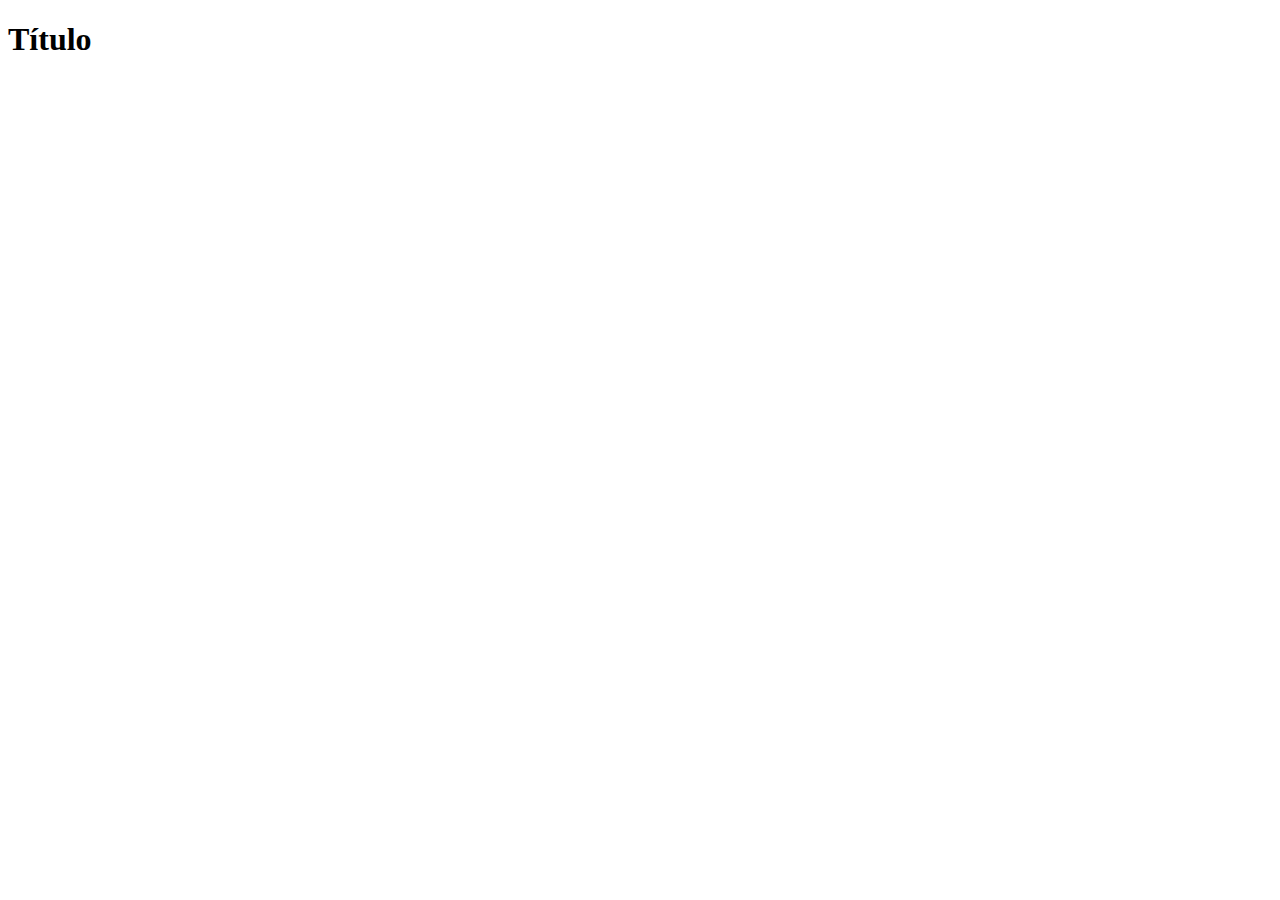
==== index.html @ 763e961f "Guardando cambios" ====
<!DOCTYPE html>
<html lang="en">
<head>
    <meta charset="UTF-8">
    <meta name="viewport" content="width=device-width, initial-scale=1.0">
    <title>Inicio</title>
    <link rel="stylesheet" href="style.css">
</head>
<body>
    <h1>Título</h1>
</body>
</html>
---- style.css ----
h1 {
    transition: all .5s;
} 
h1:hover {
    font-size: 50px;
    color: red;
}
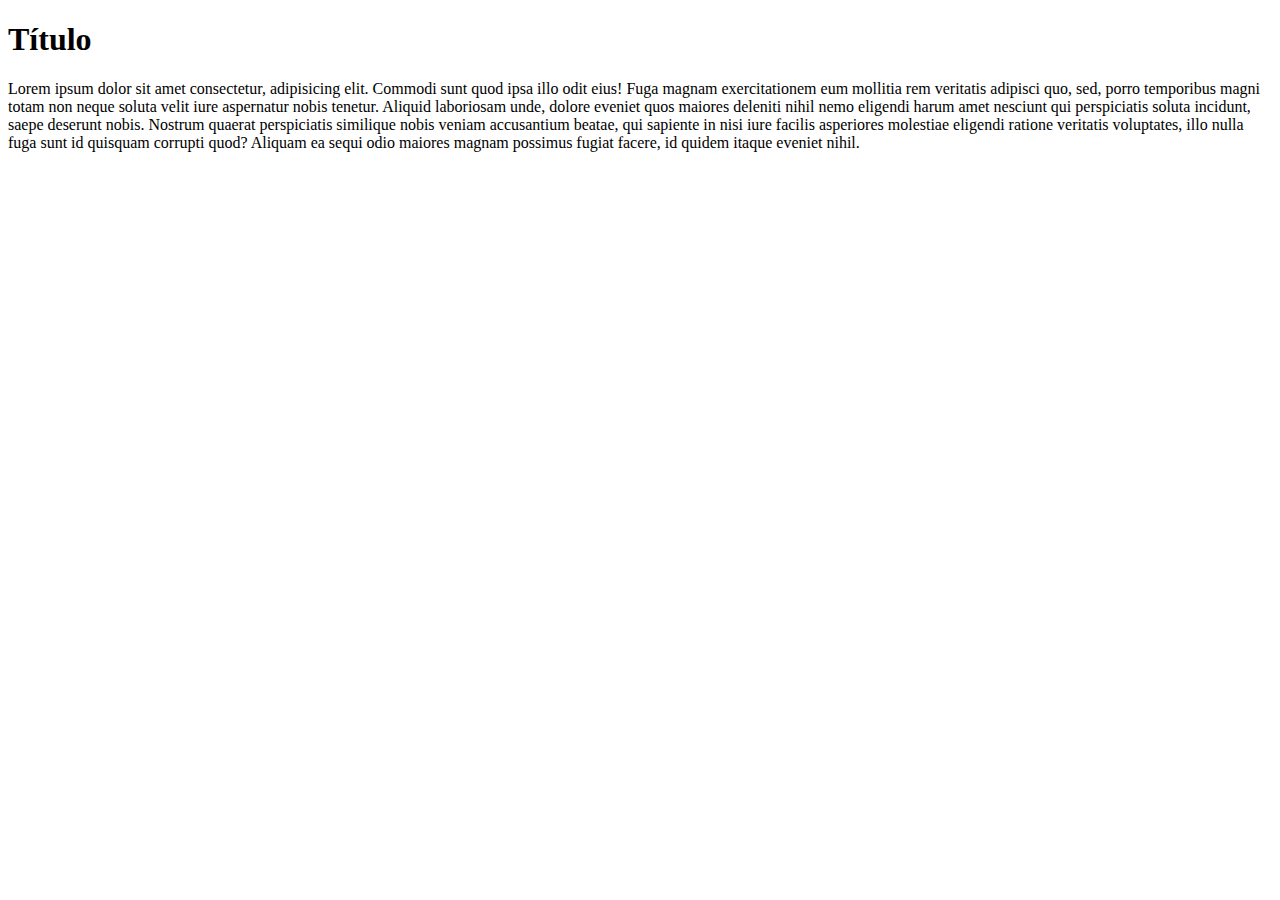
==== commit 927481fe: "Agregado Párrafo" ====
--- a/index.html
+++ b/index.html
@@ -1,12 +1,22 @@
 <!DOCTYPE html>
 <html lang="en">
+
 <head>
     <meta charset="UTF-8">
     <meta name="viewport" content="width=device-width, initial-scale=1.0">
     <title>Inicio</title>
     <link rel="stylesheet" href="style.css">
 </head>
+
 <body>
     <h1>Título</h1>
+    Lorem ipsum dolor sit amet consectetur, adipisicing elit. Commodi sunt quod ipsa illo odit eius! Fuga magnam
+    exercitationem eum mollitia rem veritatis adipisci quo, sed, porro temporibus magni totam non neque soluta velit
+    iure aspernatur nobis tenetur. Aliquid laboriosam unde, dolore eveniet quos maiores deleniti nihil nemo eligendi
+    harum amet nesciunt qui perspiciatis soluta incidunt, saepe deserunt nobis. Nostrum quaerat perspiciatis similique
+    nobis veniam accusantium beatae, qui sapiente in nisi iure facilis asperiores molestiae eligendi ratione veritatis
+    voluptates, illo nulla fuga sunt id quisquam corrupti quod? Aliquam ea sequi odio maiores magnam possimus fugiat
+    facere, id quidem itaque eveniet nihil.
 </body>
+
 </html>